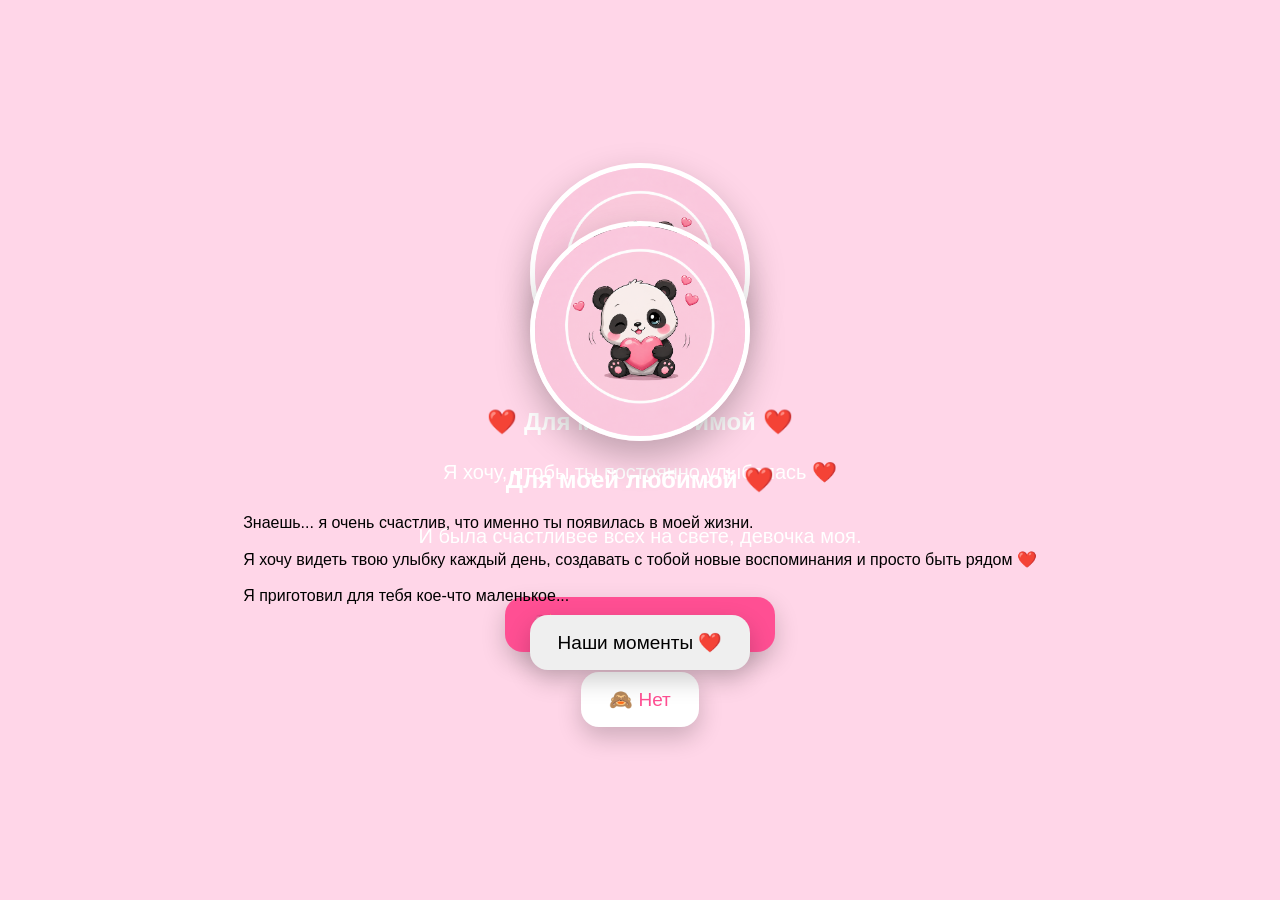
==== index.html @ 1a84d49b "Update index.html" ====
<!DOCTYPE html>
<html lang="ru">

<head>

<meta charset="UTF-8">

<meta name="viewport" content="width=device-width, initial-scale=1.0">

<title>Для моей любимой ❤️</title>

<link rel="stylesheet" href="style.css">

</head>

<body>

<div id="hearts"></div>

<div class="background"></div>

<!-- ===== СЛАЙД 1 ===== -->

<section id="slide1" class="slide active">

<img src="images/panda.png" class="photo panda">

<h1>❤️ Для моей любимой ❤️</h1>

<p class="text">

Я хочу, чтобы ты постоянно улыбалась ❤️

<br><br>

И была счастливее всех на свете,

девочка моя.

</p>

<button id="yesBtn">

💖 Пойдём на свидание

</button>

<button id="noBtn">

🙈 Нет

</button>

</section>

<!-- ===== СЛАЙД 2 ===== -->
<!-- ===== СЛАЙД ВОСПОМИНАНИЙ ===== -->
<section id="memorySlide" class="slide">

    <h2>Наши моменты ❤️</h2>
<div class="memoryWords">
    <p>С тобой даже обычные дни становятся особенными ❤️</p>
    <p>Каждый наш момент я хочу запомнить надолго</p>
    <p>Мне нравится, как рядом с тобой всё становится теплее</p>
    <p>И я очень хочу, чтобы таких воспоминаний у нас было ещё много 💗</p>
</div>
    <div class="memoryArea">
        <img src="images/memory1.jpg" class="memoryPhoto">
        <img src="images/memory2.jpg" class="memoryPhoto">
        <img src="images/memory3.jpg" class="memoryPhoto">
        <img src="images/memory4.jpg" class="memoryPhoto">
    </div>
<button id="memoryContinueBtn" class="memoryContinue">
    Продолжить ❤️
</button>

</section>
    <button id="memoryContinue">
        Продолжить ❤️
    </button>

</section>
<section id="slide2" class="slide">

<h2>

Что бы ты хотела? 🥰

</h2>

<div class="cards">

<div class="card" data-value="🌃 Прогулка">

🌃

<p>Прогулка</p>

</div>

<div class="card" data-value="🍣 Ресторан">

🍣

<p>Ресторан</p>

</div>

<div class="card" data-value="🎬 Кино">

🎬

<p>Кино</p>

</div>

<div class="card" data-value="🧺 Пикник">

🧺

<p>Пикник</p>

</div>

</div>

</section>

<!-- ===== СЛАЙД 3 ===== -->

<section id="slide3" class="slide">

<h2>

Когда ты свободна? ❤️

</h2>

<input type="datetime-local" id="date">

<br><br>

<button id="continueBtn">

Продолжить ❤️

</button>

</section>

<!-- ===== СЛАЙД 4 ===== -->

<section id="slide4" class="slide">

<img src="images/cats.gif"

class="cats">

<h2>

Спасибо, любимая ❤️

</h2>

<p id="finalText">

</p>

<button id="finishBtn">

💖 Готово

</button>

</section>

<div id="kiss">

💋

</div>

<script src="script.js"></script>

</body>
<!-- ===== ВОЛШЕБНОЕ НАЧАЛО ===== -->
<section id="introSlide" class="slide active">

    <img src="images/panda.png" class="photo panda">

    <h1>Для моей любимой ❤️</h1>

    <p class="magicText">
        Знаешь... я очень счастлив, что именно ты появилась в моей жизни.
        <br><br>
        Я хочу видеть твою улыбку каждый день,
        создавать с тобой новые воспоминания
        и просто быть рядом ❤️
        <br><br>
        Я приготовил для тебя кое-что маленькое...
    </p>

    <button id="memoriesBtn">
        Наши моменты ❤️
    </button>

</section>


<!-- ===== НАШИ ВОСПОМИНАНИЯ ===== -->
<section id="memorySlide" class="slide">

    <h2>Немного того, что я никогда не хочу забывать ❤️</h2>

    <div class="memoryArea">

        <img src="images/memory1.jpg" class="memoryPhoto">
        <img src="images/memory2.jpg" class="memoryPhoto">
        <img src="images/memory3.jpg" class="memoryPhoto">
        <img src="images/memory4.jpg" class="memoryPhoto">

    </div>

    <button id="memoryContinue">
        Продолжить ❤️
    </button>

</section>
<!-- update --> 
</html>
---- style.css ----
*{
margin:0;
padding:0;
box-sizing:border-box;
font-family:Arial,sans-serif;
}

body{
background:#ffd6e8;
overflow:hidden;
height:100vh;
}

.background{
position:fixed;
inset:0;
background:url("images/you.jpg") center/cover;
filter:blur(20px) brightness(.45);
transform:scale(1.1);
z-index:-2;
}

.slide{
position:absolute;
inset:0;
display:flex;
flex-direction:column;
justify-content:center;
align-items:center;
padding:25px;
opacity:0;
transform:translateX(100%);
pointer-events:none;
transition:all .7s ease;
}

.slide.active{
opacity:1;
transform:translateX(0);
pointer-events:auto;
}

.slide.active{
opacity:1;
pointer-events:auto;
}

.photo{
width:220px;
height:220px;
border-radius:50%;
object-fit:cover;
border:5px solid white;
box-shadow:0 15px 35px rgba(0,0,0,.25);
margin-bottom:25px;
}

h1,h2{
color:white;
text-align:center;
margin-bottom:20px;
}

.text{
color:white;
text-align:center;
font-size:20px;
line-height:1.6;
margin-bottom:35px;
}

button{
border:none;
padding:16px 28px;
border-radius:18px;
font-size:19px;
margin:10px;
cursor:pointer;
transition:.25s;
}

#yesBtn,#continueBtn,#finishBtn{
background:#ff4f93;
color:white;
}

#noBtn{
background:white;
color:#ff4f93;
}

.cards{
display:grid;
grid-template-columns:1fr 1fr;
gap:15px;
width:100%;
max-width:420px;
}

.card{
background:white;
padding:25px;
border-radius:20px;
text-align:center;
font-size:26px;
cursor:pointer;
transition:.25s;
}

.card p{
font-size:18px;
margin-top:10px;
}

.card:hover{
transform:scale(1.05);
}

input{
padding:15px;
font-size:18px;
border-radius:15px;
border:none;
width:90%;
max-width:320px;
}

.cats{
width:260px;
border-radius:20px;
margin-bottom:25px;
}

#finalText{
color:white;
font-size:22px;
text-align:center;
line-height:1.6;
padding:20px;
}

#kiss{
position:fixed;
left:50%;
top:50%;
transform:translate(-50%,-50%) scale(.1);
font-size:90px;
opacity:0;
pointer-events:none;
transition:.6s;
}
#finalText{

max-width:340px;

background:rgba(255,255,255,.15);

backdrop-filter:blur(15px);

padding:25px;

border-radius:25px;

color:white;

line-height:1.8;

font-size:20px;

box-shadow:0 15px 35px rgba(0,0,0,.2);

animation:fadeUp .8s;
}

@keyframes fadeUp{

from{

opacity:0;

transform:translateY(40px);

}

to{

opacity:1;

transform:translateY(0);

}

}
.cards .card{

animation:appear .5s ease;

}

.cards .card:nth-child(2){

animation-delay:.1s;

}

.cards .card:nth-child(3){

animation-delay:.2s;

}

.cards .card:nth-child(4){

animation-delay:.3s;

}

@keyframes appear{

from{

opacity:0;

transform:translateY(40px);

}

to{

opacity:1;

transform:translateY(0);

}

}
button{

box-shadow:0 10px 25px rgba(0,0,0,.2);

}

button:hover{

transform:translateY(-3px) scale(1.05);

}

.card{

box-shadow:0 15px 35px rgba(0,0,0,.18);

}

.card:hover{

transform:translateY(-8px) scale(1.06);

}

.photo{

animation:float 3s ease-in-out infinite;

}

@keyframes float{

0%{

transform:translateY(0);

}

50%{

transform:translateY(-10px);

}

100%{

transform:translateY(0);

}

}
.panda {
    animation: pandaFloat 2.5s ease-in-out infinite;
}

@keyframes pandaFloat {
    0% {
        transform: translateY(0) rotate(-2deg);
    }
    50% {
        transform: translateY(-15px) rotate(2deg);
    }
    100% {
        transform: translateY(0) rotate(-2deg);
    }
}
/* ===== ВОСПОМИНАНИЯ ===== */

.memoryArea{
    position:absolute;
    inset:0;
    overflow:hidden;
    pointer-events:none;
}

.memoryPhoto{
    position:absolute;
    width:160px;
    border-radius:20px;
    border:5px solid white;
    box-shadow:0 15px 35px rgba(0,0,0,.3);
    bottom:-220px;
    animation:memoryFly 9s linear forwards;
}

.memoryPhoto:nth-child(1){
    left:5%;
    animation-delay:0s;
}

.memoryPhoto:nth-child(2){
    right:5%;
    animation-delay:1.5s;
}

.memoryPhoto:nth-child(3){
    left:20%;
    animation-delay:3s;
}

.memoryPhoto:nth-child(4){
    right:15%;
    animation-delay:4.5s;
}

@keyframes memoryFly{
    0%{
        transform:translateY(0) rotate(-4deg);
        opacity:0;
    }

    10%{
        opacity:1;
    }

    85%{
        opacity:1;
    }

    100%{
        transform:translateY(-120vh) rotate(4deg);
        opacity:0;
    }
}

#memoryContinue{
    position:relative;
    z-index:20;
    opacity:0;
    pointer-events:none;
    transition:opacity 1s ease;
}

#memoryContinue.show{
    opacity:1;
    pointer-events:auto;
}
/* ===== ВОСПОМИНАНИЯ ===== */

#memorySlide {
    overflow: hidden;
}

.memoryArea {
    position: relative;
    width: 100%;
    height: 70vh;
    overflow: hidden;
}

.memoryPhoto {
    position: absolute;
    width: 190px;
    height: 240px;
    object-fit: cover;
    border-radius: 22px;
    border: 4px solid white;
    box-shadow: 0 15px 35px rgba(0,0,0,.3);

    bottom: -300px;
    animation: memoryFly 8s linear forwards;
}

/* Каждая фотка летит в своём месте */
.memoryPhoto:nth-child(1) {
    left: 5%;
    animation-delay: 0s;
    transform: rotate(-7deg);
}

.memoryPhoto:nth-child(2) {
    right: 5%;
    animation-delay: 1.5s;
    transform: rotate(6deg);
}

.memoryPhoto:nth-child(3) {
    left: 15%;
    animation-delay: 3s;
    transform: rotate(-4deg);
}

.memoryPhoto:nth-child(4) {
    right: 12%;
    animation-delay: 4.5s;
    transform: rotate(5deg);
}

@keyframes memoryFly {
    0% {
        bottom: -300px;
        opacity: 0;
    }

    10% {
        opacity: 1;
    }

    85% {
        opacity: 1;
    }

    100% {
        bottom: 110%;
        opacity: 0;
    }
}

/* Кнопка появляется позже */
.memoryContinue {
    opacity: 0;
    pointer-events: none;
    animation: showMemoryButton 1s ease forwards;
    animation-delay: 9s;
}

@keyframes showMemoryButton {
    to {
        opacity: 1;
        pointer-events: auto;
    }
}
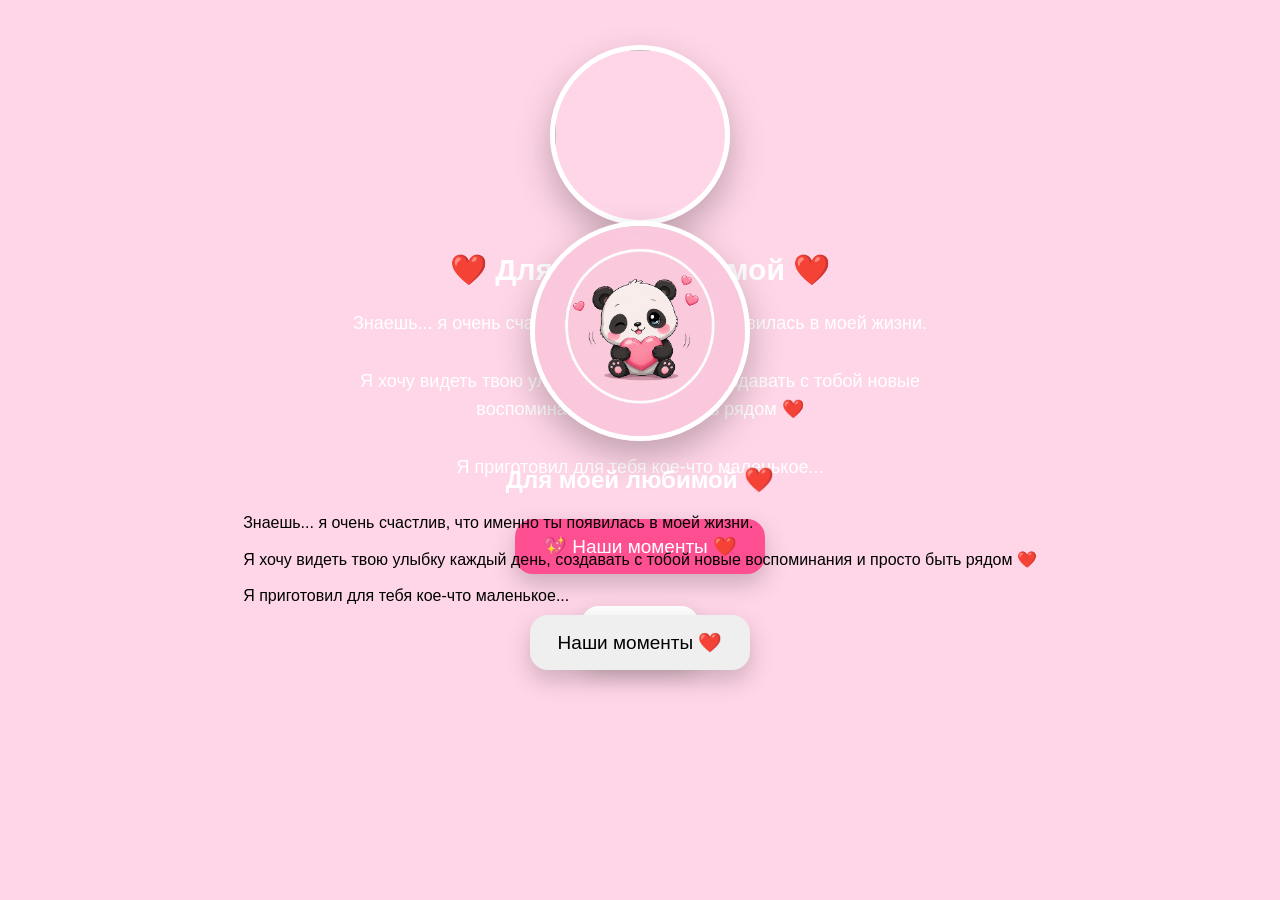
==== commit afa3a82a: "Update index.html" ====
--- a/index.html
+++ b/index.html
@@ -23,33 +23,27 @@
 
 <section id="slide1" class="slide active">
 
-<img src="images/panda.png" class="photo panda">
-
-<h1>❤️ Для моей любимой ❤️</h1>
-
-<p class="text">
-
-Я хочу, чтобы ты постоянно улыбалась ❤️
-
-<br><br>
-
-И была счастливее всех на свете,
-
-девочка моя.
-
-</p>
-
-<button id="yesBtn">
-
-💖 Пойдём на свидание
-
-</button>
-
-<button id="noBtn">
-
-🙈 Нет
-
-</button>
+    <img src="panda.png" class="photo panda">
+
+    <h1>❤️ Для моей любимой ❤️</h1>
+
+    <p class="text">
+        Знаешь... я очень счастлив, что именно ты появилась в моей жизни.
+        <br><br>
+        Я хочу видеть твою улыбку каждый день,
+        создавать с тобой новые воспоминания
+        и просто быть рядом ❤️
+        <br><br>
+        Я приготовил для тебя кое-что маленькое...
+    </p>
+
+    <button id="yesBtn">
+        💖 Наши моменты ❤️
+    </button>
+
+    <button id="noBtn">
+        🙈 Нет
+    </button>
 
 </section>
 
@@ -163,7 +157,16 @@
 </h2>
 
 <p id="finalText">
-
+<p class="finalMagic">
+    Спасибо тебе за все наши моменты ❤️
+    <br><br>
+    Я хочу, чтобы впереди у нас было ещё очень много
+    таких дней, фотографий, улыбок и воспоминаний.
+    <br><br>
+    А теперь просто жди меня, солнце ☀️
+    <br>
+    Наше следующее воспоминание уже совсем скоро 💗
+</p>
 </p>
 
 <button id="finishBtn">
--- a/style.css
+++ b/style.css
@@ -456,3 +456,115 @@
         pointer-events: auto;
     }
 }
+.memoryWords{
+    position:absolute;
+    top:90px;
+    left:50%;
+    transform:translateX(-50%);
+    width:90%;
+    max-width:360px;
+    z-index:30;
+    text-align:center;
+}
+
+.memoryWords p{
+    position:absolute;
+    width:100%;
+    color:white;
+    font-size:20px;
+    line-height:1.5;
+    opacity:0;
+    text-shadow:0 3px 12px rgba(0,0,0,.25);
+    animation:wordFade 2.5s ease forwards;
+}
+
+.memoryWords p:nth-child(1){animation-delay:.5s;}
+.memoryWords p:nth-child(2){animation-delay:2.5s;}
+.memoryWords p:nth-child(3){animation-delay:4.5s;}
+.memoryWords p:nth-child(4){animation-delay:6.5s;}
+
+@keyframes wordFade{
+    0%{
+        opacity:0;
+        transform:translateY(15px);
+    }
+    20%{
+        opacity:1;
+        transform:translateY(0);
+    }
+    80%{
+        opacity:1;
+    }
+    100%{
+        opacity:0;
+        transform:translateY(-10px);
+    }
+}
+.finalMagic{
+    margin-top:20px;
+    max-width:340px;
+    color:white;
+    text-align:center;
+    font-size:18px;
+    line-height:1.6;
+    opacity:0;
+    animation:finalMagicAppear 1.5s ease forwards;
+    animation-delay:1s;
+}
+
+@keyframes finalMagicAppear{
+    from{
+        opacity:0;
+        transform:translateY(25px);
+    }
+
+    to{
+        opacity:1;
+        transform:translateY(0);
+    }
+}
+/* ===== ИСПРАВЛЕНИЕ ПЕРВОГО ЭКРАНА ===== */
+
+#slide1{
+    justify-content:flex-start;
+    padding-top:45px;
+    overflow-y:auto;
+    gap:12px;
+}
+
+#slide1 .photo{
+    width:180px;
+    height:180px;
+    flex-shrink:0;
+    margin:0 0 10px 0;
+}
+
+#slide1 h1{
+    margin:5px 0 10px;
+    font-size:30px;
+}
+
+#slide1 .text{
+    max-width:600px;
+    margin:0 auto 15px;
+    font-size:18px;
+    line-height:1.6;
+}
+
+#slide1 button{
+    flex-shrink:0;
+}
+
+/* Панда двигается аккуратно, без увеличения */
+#slide1 .panda{
+    animation:pandaCute 2.5s ease-in-out infinite;
+}
+
+@keyframes pandaCute{
+    0%,100%{
+        transform:translateY(0) rotate(-2deg);
+    }
+    50%{
+        transform:translateY(-10px) rotate(2deg);
+    }
+}
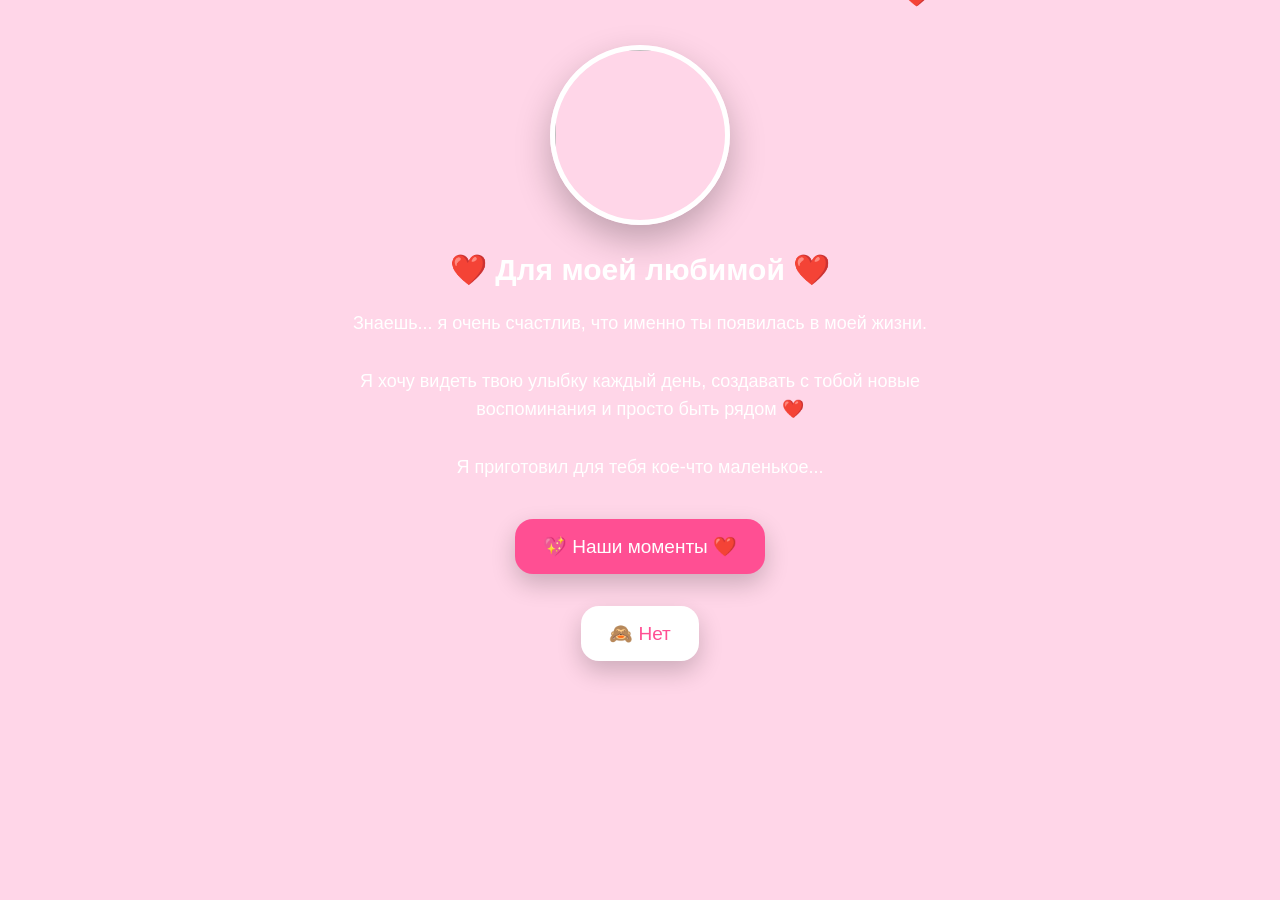
==== commit 7dc3b888: "Update index.html" ====
--- a/index.html
+++ b/index.html
@@ -186,48 +186,3 @@
 <script src="script.js"></script>
 
 </body>
-<!-- ===== ВОЛШЕБНОЕ НАЧАЛО ===== -->
-<section id="introSlide" class="slide active">
-
-    <img src="images/panda.png" class="photo panda">
-
-    <h1>Для моей любимой ❤️</h1>
-
-    <p class="magicText">
-        Знаешь... я очень счастлив, что именно ты появилась в моей жизни.
-        <br><br>
-        Я хочу видеть твою улыбку каждый день,
-        создавать с тобой новые воспоминания
-        и просто быть рядом ❤️
-        <br><br>
-        Я приготовил для тебя кое-что маленькое...
-    </p>
-
-    <button id="memoriesBtn">
-        Наши моменты ❤️
-    </button>
-
-</section>
-
-
-<!-- ===== НАШИ ВОСПОМИНАНИЯ ===== -->
-<section id="memorySlide" class="slide">
-
-    <h2>Немного того, что я никогда не хочу забывать ❤️</h2>
-
-    <div class="memoryArea">
-
-        <img src="images/memory1.jpg" class="memoryPhoto">
-        <img src="images/memory2.jpg" class="memoryPhoto">
-        <img src="images/memory3.jpg" class="memoryPhoto">
-        <img src="images/memory4.jpg" class="memoryPhoto">
-
-    </div>
-
-    <button id="memoryContinue">
-        Продолжить ❤️
-    </button>
-
-</section>
-<!-- update --> 
-</html>
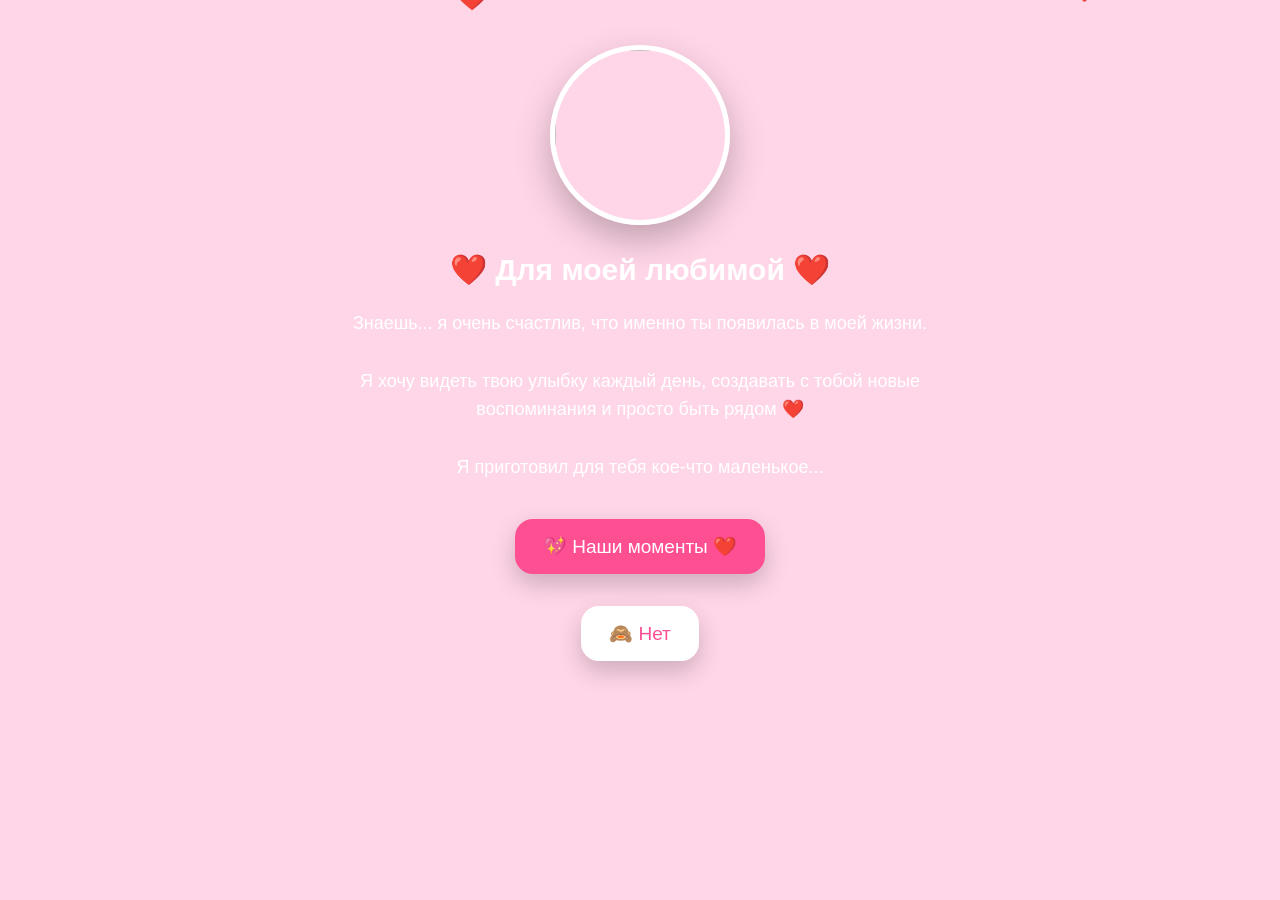
==== commit 146fc7a5: "Update index.html" ====
--- a/index.html
+++ b/index.html
@@ -69,11 +69,7 @@
 </button>
 
 </section>
-    <button id="memoryContinue">
-        Продолжить ❤️
-    </button>
-
-</section>
+   
 <section id="slide2" class="slide">
 
 <h2>
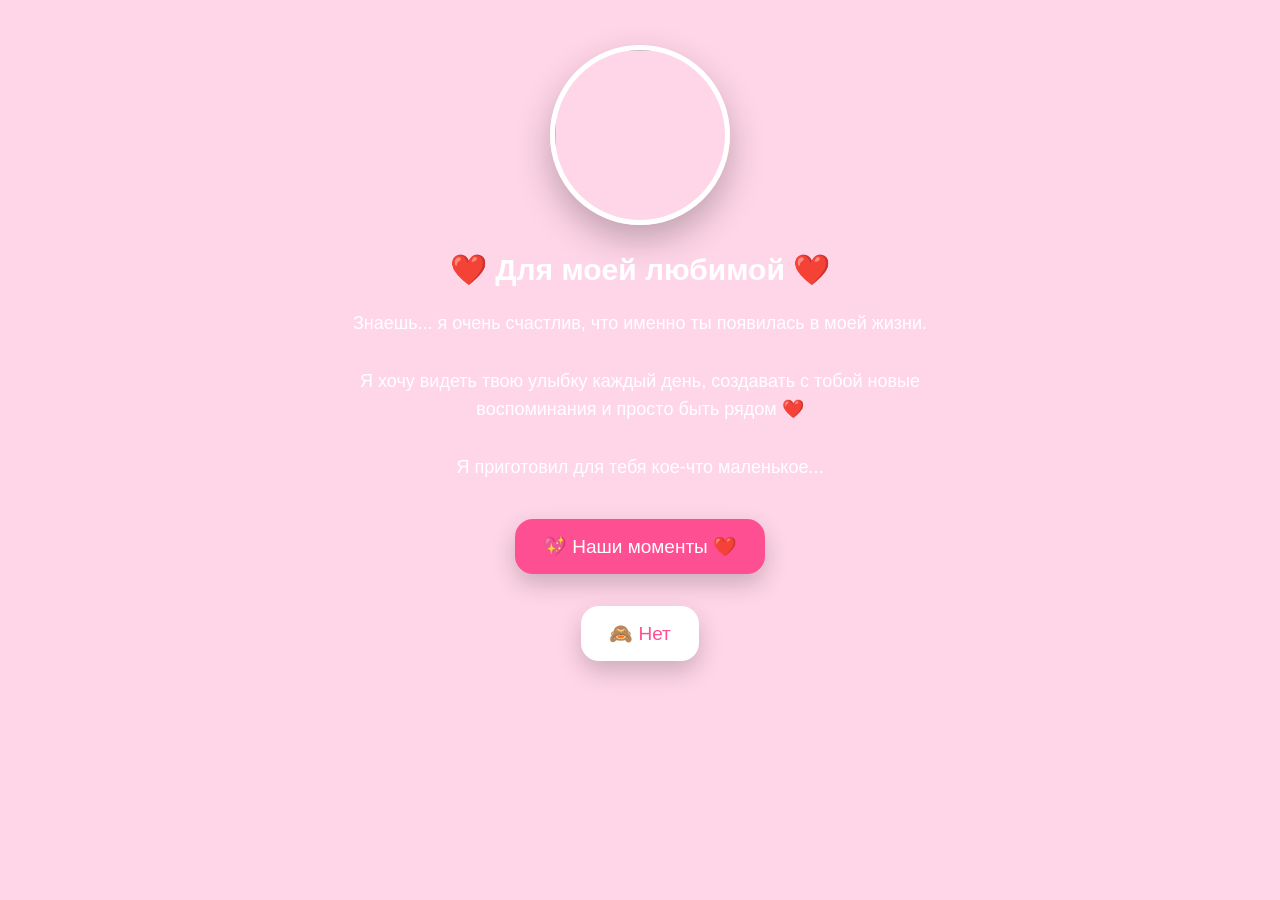
==== commit 89ed6dba: "Update index.html" ====
--- a/index.html
+++ b/index.html
@@ -59,7 +59,7 @@
     <p>И я очень хочу, чтобы таких воспоминаний у нас было ещё много 💗</p>
 </div>
     <div class="memoryArea">
-        <img src="images/memory1.jpg" class="memoryPhoto">
+       <img src="20260830_204231.jpg" class="memoryPhoto">
         <img src="images/memory2.jpg" class="memoryPhoto">
         <img src="images/memory3.jpg" class="memoryPhoto">
         <img src="images/memory4.jpg" class="memoryPhoto">
--- a/style.css
+++ b/style.css
@@ -371,32 +371,214 @@
     opacity:1;
     pointer-events:auto;
 }
-/* ===== ВОСПОМИНАНИЯ ===== */
-
-#memorySlide {
-    overflow: hidden;
-}
-
-.memoryArea {
-    position: relative;
-    width: 100%;
-    height: 70vh;
-    overflow: hidden;
-}
-
-.memoryPhoto {
-    position: absolute;
-    width: 190px;
-    height: 240px;
-    object-fit: cover;
-    border-radius: 22px;
-    border: 4px solid white;
-    box-shadow: 0 15px 35px rgba(0,0,0,.3);
-
-    bottom: -300px;
-    animation: memoryFly 8s linear forwards;
-}
-
+/* ===== ЭКРАН ВОСПОМИНАНИЙ ===== */
+
+#memorySlide{
+    position:fixed;
+    inset:0;
+    width:100vw;
+    height:100vh;
+    padding:0;
+    margin:0;
+    overflow:hidden;
+}
+
+/* Заголовок */
+#memorySlide h2{
+    position:absolute;
+    top:35px;
+    left:50%;
+    transform:translateX(-50%);
+    width:90%;
+    text-align:center;
+    z-index:50;
+    font-size:26px;
+}
+
+/* Область фотографий */
+.memoryArea{
+    position:absolute;
+    inset:0;
+    width:100vw;
+    height:100vh;
+    overflow:hidden;
+    pointer-events:none;
+}
+
+/* Фотографии */
+.memoryPhoto{
+    position:absolute;
+
+    width:min(42vw, 240px);
+    height:min(55vw, 310px);
+
+    object-fit:cover;
+
+    border:5px solid white;
+    border-radius:22px;
+
+    box-shadow:0 15px 35px rgba(0,0,0,.30);
+
+    bottom:-350px;
+
+    animation:memoryFloat 11s linear infinite;
+    animation-play-state:paused;
+}
+
+/* Начинают двигаться только когда открыт этот слайд */
+#memorySlide.active .memoryPhoto{
+    animation-play-state:running;
+}
+
+/* Расположение */
+.memoryPhoto:nth-child(1){
+    left:4%;
+    animation-delay:0s;
+}
+
+.memoryPhoto:nth-child(2){
+    right:4%;
+    animation-delay:2.5s;
+}
+
+.memoryPhoto:nth-child(3){
+    left:18%;
+    animation-delay:5s;
+}
+
+.memoryPhoto:nth-child(4){
+    right:16%;
+    animation-delay:7.5s;
+}
+
+/* Бесконечный полёт снизу вверх */
+@keyframes memoryFloat{
+
+    0%{
+        transform:translateY(0) rotate(-4deg);
+        opacity:0;
+    }
+
+    8%{
+        opacity:1;
+    }
+
+    90%{
+        opacity:1;
+    }
+
+    100%{
+        transform:translateY(-145vh) rotate(4deg);
+        opacity:0;
+    }
+}
+
+
+/* ===== ВОЛШЕБНЫЕ СЛОВА ===== */
+
+.memoryWords{
+    position:absolute;
+    top:95px;
+    left:50%;
+    transform:translateX(-50%);
+
+    width:88%;
+    max-width:430px;
+
+    z-index:60;
+
+    text-align:center;
+}
+
+.memoryWords p{
+    position:absolute;
+    width:100%;
+
+    padding:12px 18px;
+
+    border-radius:18px;
+
+    background:rgba(255,255,255,.22);
+    backdrop-filter:blur(10px);
+
+    color:white;
+
+    font-size:20px;
+    line-height:1.45;
+
+    text-shadow:0 2px 8px rgba(0,0,0,.25);
+
+    opacity:0;
+
+    animation:memoryWordsFade 2.5s ease forwards;
+    animation-play-state:paused;
+}
+
+#memorySlide.active .memoryWords p{
+    animation-play-state:running;
+}
+
+.memoryWords p:nth-child(1){
+    animation-delay:.4s;
+}
+
+.memoryWords p:nth-child(2){
+    animation-delay:2.5s;
+}
+
+.memoryWords p:nth-child(3){
+    animation-delay:4.6s;
+}
+
+.memoryWords p:nth-child(4){
+    animation-delay:6.7s;
+}
+
+@keyframes memoryWordsFade{
+
+    0%{
+        opacity:0;
+        transform:translateY(15px);
+    }
+
+    20%{
+        opacity:1;
+        transform:translateY(0);
+    }
+
+    80%{
+        opacity:1;
+    }
+
+    100%{
+        opacity:0;
+        transform:translateY(-12px);
+    }
+}
+
+
+/* ===== КНОПКА ===== */
+
+#memoryContinueBtn{
+    position:absolute;
+
+    bottom:35px;
+    left:50%;
+
+    transform:translateX(-50%);
+
+    z-index:100;
+
+    opacity:0;
+    pointer-events:none;
+
+    transition:opacity 1s ease;
+}
+
+#memoryContinueBtn.show{
+    opacity:1;
+    pointer-events:auto;
+}
 /* Каждая фотка летит в своём месте */
 .memoryPhoto:nth-child(1) {
     left: 5%;
@@ -568,3 +750,194 @@
         transform:translateY(-10px) rotate(2deg);
     }
 }
+/* ===== ВОСПОМИНАНИЯ: ФОТО + ТЕКСТ ===== */
+
+#memorySlide{
+    overflow:hidden;
+    position:relative;
+}
+
+.memoryArea{
+    position:absolute;
+    inset:0;
+    overflow:hidden;
+    pointer-events:none;
+}
+
+.memoryPhoto{
+    position:absolute;
+    width:180px;
+    height:230px;
+    object-fit:cover;
+    border-radius:22px;
+    border:4px solid white;
+    box-shadow:0 15px 35px rgba(0,0,0,.25);
+    bottom:-260px;
+    animation:memoryFly 8s linear forwards;
+}
+
+.memoryPhoto:nth-child(1){
+    left:6%;
+    animation-delay:0s;
+}
+
+.memoryPhoto:nth-child(2){
+    right:6%;
+    animation-delay:1.5s;
+}
+
+.memoryPhoto:nth-child(3){
+    left:18%;
+    animation-delay:3s;
+}
+
+.memoryPhoto:nth-child(4){
+    right:15%;
+    animation-delay:4.5s;
+}
+
+@keyframes memoryFly{
+    0%{
+        bottom:-260px;
+        opacity:0;
+        transform:rotate(-4deg);
+    }
+
+    10%{
+        opacity:1;
+    }
+
+    85%{
+        opacity:1;
+    }
+
+    100%{
+        bottom:110%;
+        opacity:0;
+        transform:rotate(4deg);
+    }
+}
+
+/* Волшебные фразы */
+.memoryWords{
+    position:absolute;
+    top:90px;
+    left:50%;
+    transform:translateX(-50%);
+    width:88%;
+    max-width:420px;
+    z-index:30;
+    text-align:center;
+}
+
+.memoryWords p{
+    position:absolute;
+    width:100%;
+    color:white;
+    font-size:20px;
+    line-height:1.5;
+    opacity:0;
+    text-shadow:0 3px 12px rgba(0,0,0,.25);
+    animation:memoryWordsFade 2.4s ease forwards;
+}
+
+.memoryWords p:nth-child(1){animation-delay:.5s;}
+.memoryWords p:nth-child(2){animation-delay:2.5s;}
+.memoryWords p:nth-child(3){animation-delay:4.5s;}
+.memoryWords p:nth-child(4){animation-delay:6.5s;}
+
+@keyframes memoryWordsFade{
+    0%{
+        opacity:0;
+        transform:translateY(15px);
+    }
+
+    20%{
+        opacity:1;
+        transform:translateY(0);
+    }
+
+    80%{
+        opacity:1;
+    }
+
+    100%{
+        opacity:0;
+        transform:translateY(-10px);
+    }
+}
+
+/* Кнопка сначала скрыта */
+#memoryContinueBtn{
+    position:relative;
+    z-index:40;
+    opacity:0;
+    pointer-events:none;
+    transition:opacity 1s ease;
+}
+
+#memoryContinueBtn.show{
+    opacity:1;
+    pointer-events:auto;
+}
+/* ===== ФИНАЛЬНАЯ НАСТРОЙКА ФОТО ===== */
+
+.memoryPhoto{
+    width:min(48vw, 280px);
+    height:min(62vw, 350px);
+
+    object-fit:cover;
+    border-radius:24px;
+    border:5px solid white;
+
+    position:absolute;
+    bottom:-380px;
+
+    animation:memoryLoop 12s linear infinite !important;
+    animation-play-state:paused;
+}
+
+#memorySlide.active .memoryPhoto{
+    animation-play-state:running;
+}
+
+/* Чтобы фотки шли постоянно одна за другой */
+.memoryPhoto:nth-child(1){
+    left:4%;
+    animation-delay:0s !important;
+}
+
+.memoryPhoto:nth-child(2){
+    right:4%;
+    animation-delay:-3s !important;
+}
+
+.memoryPhoto:nth-child(3){
+    left:18%;
+    animation-delay:-6s !important;
+}
+
+.memoryPhoto:nth-child(4){
+    right:16%;
+    animation-delay:-9s !important;
+}
+
+@keyframes memoryLoop{
+    0%{
+        transform:translateY(0) rotate(-4deg);
+        opacity:0;
+    }
+
+    8%{
+        opacity:1;
+    }
+
+    92%{
+        opacity:1;
+    }
+
+    100%{
+        transform:translateY(-155vh) rotate(4deg);
+        opacity:0;
+    }
+}
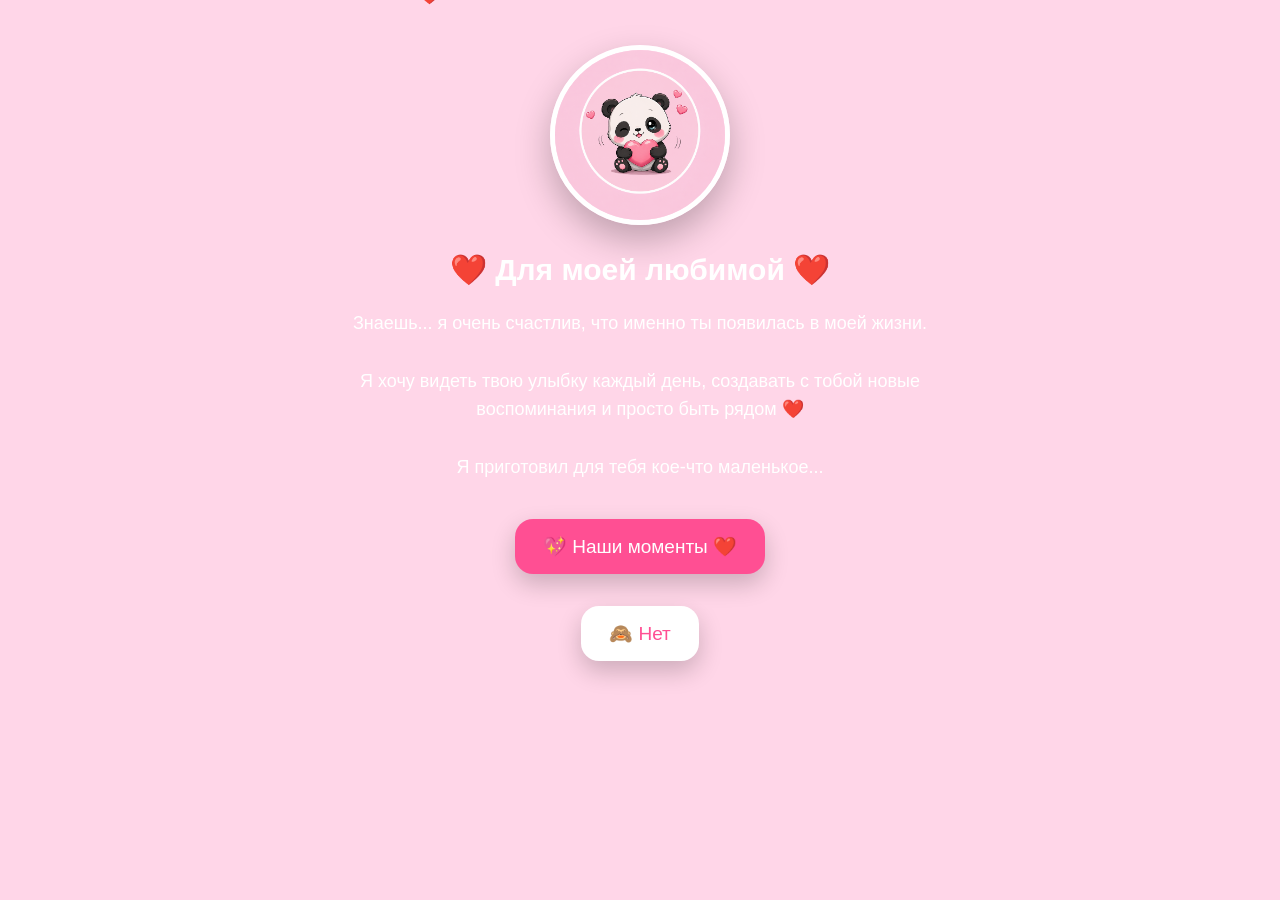
==== commit c0c50e01: "Update index.html" ====
--- a/index.html
+++ b/index.html
@@ -23,7 +23,7 @@
 
 <section id="slide1" class="slide active">
 
-    <img src="panda.png" class="photo panda">
+    <img src="images/panda.png" class="photo panda">
 
     <h1>❤️ Для моей любимой ❤️</h1>
 
--- a/style.css
+++ b/style.css
@@ -510,7 +510,7 @@
 
     opacity:0;
 
-    animation:memoryWordsFade 2.5s ease forwards;
+    animation:memoryWordsFade 4.5s ease forwards;
     animation-play-state:paused;
 }
 
@@ -519,19 +519,19 @@
 }
 
 .memoryWords p:nth-child(1){
-    animation-delay:.4s;
+    animation-delay:.5s;
 }
 
 .memoryWords p:nth-child(2){
-    animation-delay:2.5s;
+    animation-delay:4.5s;
 }
 
 .memoryWords p:nth-child(3){
-    animation-delay:4.6s;
+    animation-delay:8.5s;
 }
 
 .memoryWords p:nth-child(4){
-    animation-delay:6.7s;
+    animation-delay:12.5s;
 }
 
 @keyframes memoryWordsFade{
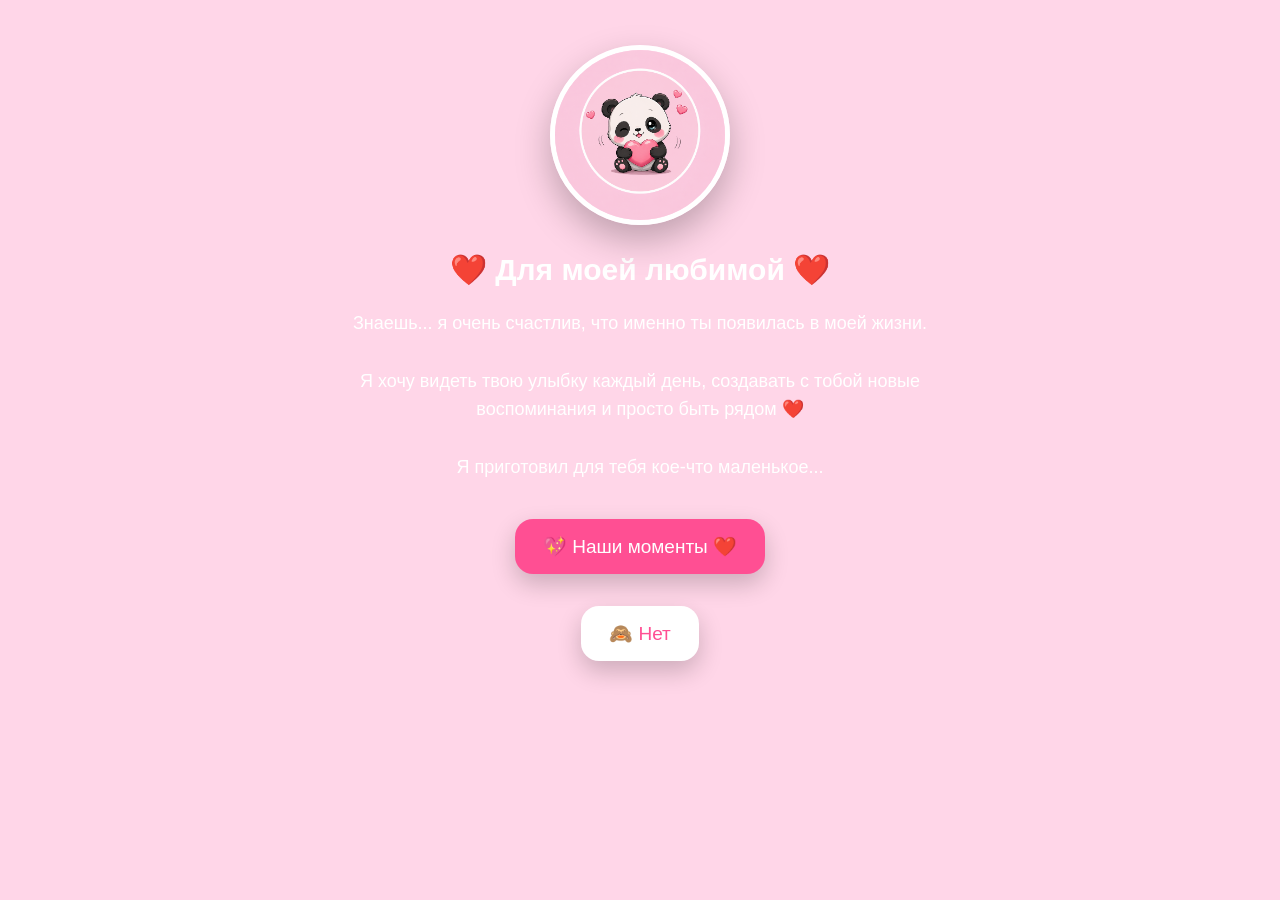
==== commit b4824287: "Update index.html" ====
--- a/index.html
+++ b/index.html
@@ -59,7 +59,7 @@
     <p>И я очень хочу, чтобы таких воспоминаний у нас было ещё много 💗</p>
 </div>
     <div class="memoryArea">
-       <img src="20260830_204231.jpg" class="memoryPhoto">
+       <img src="images/20260830_204231.jpg" class="memoryPhoto">
         <img src="images/memory2.jpg" class="memoryPhoto">
         <img src="images/memory3.jpg" class="memoryPhoto">
         <img src="images/memory4.jpg" class="memoryPhoto">
--- a/style.css
+++ b/style.css
@@ -941,3 +941,32 @@
         opacity:0;
     }
 }
+.panda{
+    display:block !important;
+    width:180px !important;
+    height:180px !important;
+    object-fit:contain !important;
+    opacity:1 !important;
+    visibility:visible !important;
+    position:relative !important;
+    z-index:20 !important;
+}
+.memoryWords p{
+    animation:memoryWordsFade 5s ease forwards !important;
+}
+
+.memoryWords p:nth-child(1){
+    animation-delay:0.5s !important;
+}
+
+.memoryWords p:nth-child(2){
+    animation-delay:5s !important;
+}
+
+.memoryWords p:nth-child(3){
+    animation-delay:9.5s !important;
+}
+
+.memoryWords p:nth-child(4){
+    animation-delay:14s !important;
+}
